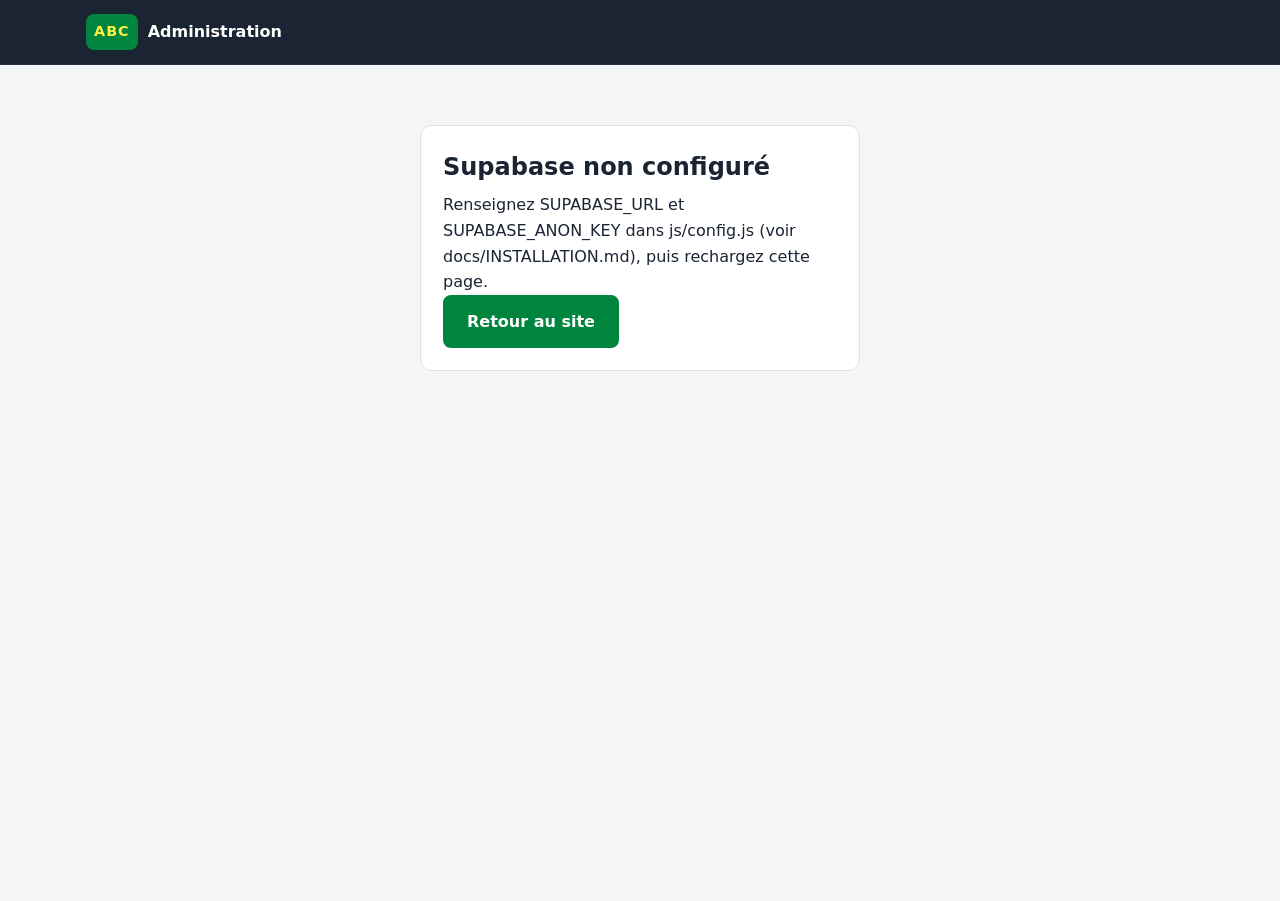
==== site/admin/index.html @ 53d3dafa "Plateforme web : modules illustrés, francophonie, admin Supabase sécurisé, éducation en ligne - Accu" ====
<!DOCTYPE html>
<html lang="fr" data-base="../">
<head>
  <meta charset="UTF-8">
  <meta name="viewport" content="width=device-width, initial-scale=1.0">
  <meta http-equiv="Content-Security-Policy" content="default-src 'self'; script-src 'self'; style-src 'self'; img-src 'self' data: https:; connect-src 'self' https://*.supabase.co wss://*.supabase.co; object-src 'none'; base-uri 'self'; form-action 'self' mailto:">
  <meta name="referrer" content="no-referrer">
  <meta name="robots" content="noindex, nofollow">
  <title>Administration — Africa Business Coaching</title>
  <meta name="theme-color" content="#1a2433">
  <link rel="icon" href="../img/favicon.svg" type="image/svg+xml">
  <link rel="manifest" href="manifest.webmanifest">
  <link rel="stylesheet" href="../css/style.css">
  <link rel="stylesheet" href="admin.css">
</head>
<body class="admin">
  <header class="header header--dark">
    <div class="container header__inner">
      <a href="../index.html" class="logo">
        <span class="logo__mark">ABC</span>
        <span class="logo__text">Administration</span>
      </a>
      <div class="admin-user" id="admin-user" hidden>
        <span id="admin-email"></span>
        <button class="btn btn--small btn--ghost-light" id="logout" type="button">Déconnexion</button>
      </div>
    </div>
  </header>

  <main>
    <!-- Connexion -->
    <section class="auth-view" id="login-view" hidden>
      <div class="panel auth-panel">
        <h1>Espace administrateur</h1>
        <p class="muted">Accès réservé au fondateur et aux administrateurs.</p>
        <form class="form form--light" id="login-form" novalidate>
          <label>Email <input type="email" name="email" required autocomplete="username" maxlength="200"></label>
          <label>Mot de passe <input type="password" name="password" required autocomplete="current-password"></label>
          <button class="btn" type="submit">Se connecter</button>
        </form>
        <p class="msg" id="login-msg" role="alert"></p>
      </div>
    </section>

    <!-- Double authentification -->
    <section class="auth-view" id="mfa-view" hidden>
      <div class="panel auth-panel">
        <h1>Double authentification</h1>
        <div id="mfa-enroll" hidden>
          <p>Première connexion : scannez ce QR code avec une application d'authentification
            (Google Authenticator, Microsoft Authenticator, Authy…) sur votre téléphone.</p>
          <img id="mfa-qr" alt="QR code de double authentification" width="200" height="200">
          <p class="muted">Ou saisissez cette clé : <code id="mfa-secret"></code></p>
        </div>
        <p id="mfa-verify-text" hidden>Saisissez le code à 6 chiffres affiché dans votre application d'authentification.</p>
        <form class="form form--light" id="mfa-form" novalidate>
          <label>Code à 6 chiffres <input type="text" name="code" inputmode="numeric" pattern="[0-9]{6}" maxlength="6" required autocomplete="one-time-code"></label>
          <button class="btn" type="submit">Valider</button>
        </form>
        <p class="msg" id="mfa-msg" role="alert"></p>
      </div>
    </section>

    <!-- Accès refusé / non configuré -->
    <section class="auth-view" id="info-view" hidden>
      <div class="panel auth-panel">
        <h1 id="info-title"></h1>
        <p id="info-text"></p>
        <a class="btn" href="../index.html">Retour au site</a>
      </div>
    </section>

    <!-- Application -->
    <div class="admin-app" id="app-view" hidden>
      <nav class="admin-nav" id="admin-nav" aria-label="Menu administration">
        <button data-view="dashboard" class="is-active">📊 Tableau de bord</button>
        <button data-view="messages">✉️ Messages</button>
        <button data-view="services">🧩 Services du site</button>
        <button data-view="settings">⚙️ Paramètres</button>
        <button data-view="courses">📚 Cours &amp; leçons</button>
        <button data-view="plans">💳 Formules</button>
        <button data-view="subscriptions">✅ Abonnements</button>
        <button data-view="users">👥 Utilisateurs</button>
        <button data-view="audit">🧾 Journal d'audit</button>
      </nav>
      <section class="admin-content">
        <p class="msg" id="app-msg" role="alert"></p>
        <div id="content"></div>
      </section>
    </div>
  </main>

  <script src="../js/vendor/supabase-2.109.0.js"></script>
  <script src="../js/config.js"></script>
  <script src="../js/data.js"></script>
  <script src="../js/common.js"></script>
  <script src="admin.js"></script>
</body>
</html>
---- site/css/style.css ----
/* ===== Variables ===== */
:root {
  --green: #00853f;
  --green-dark: #006830;
  --yellow: #fdef42;
  --red: #e31b23;
  --ink: #1a2433;
  --muted: #5b6676;
  --bg: #ffffff;
  --bg-alt: #f3f6f4;
  --border: #dde3df;
  --radius: 12px;
  --shadow: 0 4px 18px rgba(0, 0, 0, 0.07);
}

* { box-sizing: border-box; margin: 0; padding: 0; }
[hidden] { display: none !important; }

html { scroll-behavior: smooth; scroll-padding-top: 72px; }

body {
  font-family: "Segoe UI", system-ui, -apple-system, Roboto, Arial, sans-serif;
  color: var(--ink);
  background: var(--bg);
  line-height: 1.6;
}

a { color: var(--green); }

.container { width: 100%; max-width: 1140px; margin: 0 auto; padding: 0 16px; }

/* ===== Boutons ===== */
.btn {
  display: inline-block;
  background: var(--green);
  color: #fff;
  border: 2px solid var(--green);
  padding: 12px 22px;
  border-radius: 8px;
  text-decoration: none;
  font-weight: 600;
  cursor: pointer;
  font-size: 1rem;
  transition: background .2s, color .2s;
}
.btn:hover { background: var(--green-dark); border-color: var(--green-dark); }
.btn--outline { background: transparent; color: #fff; border-color: #fff; }
.btn--outline:hover { background: #fff; color: var(--green); border-color: #fff; }
.btn--small { padding: 8px 16px; }
.nav .btn--small { color: #fff; }

/* ===== En-tête ===== */
.header {
  position: sticky; top: 0; z-index: 50;
  background: #fff;
  border-bottom: 1px solid var(--border);
}
.header__inner { display: flex; align-items: center; justify-content: space-between; height: 64px; }
.logo { display: flex; align-items: center; gap: 10px; text-decoration: none; color: var(--ink); font-weight: 700; }
.logo__mark {
  background: var(--green); color: var(--yellow);
  padding: 6px 8px; border-radius: 8px; font-size: .9rem; letter-spacing: 1px;
}
.nav { display: flex; align-items: center; gap: 20px; }
.nav a { text-decoration: none; color: var(--ink); font-weight: 500; }
.nav a:hover { color: var(--green); }

.nav-toggle { display: none; background: none; border: 0; cursor: pointer; padding: 8px; }
.nav-toggle span { display: block; width: 24px; height: 3px; background: var(--ink); margin: 4px 0; border-radius: 2px; }

/* ===== Accueil ===== */
.hero {
  background: linear-gradient(135deg, var(--green-dark), var(--green) 60%, #2f9e5d);
  color: #fff;
  padding: 90px 0 100px;
  position: relative;
}
.hero::after {
  content: ""; position: absolute; left: 0; right: 0; bottom: 0; height: 6px;
  background: linear-gradient(90deg, var(--green) 33%, var(--yellow) 33% 66%, var(--red) 66%);
}
.hero__inner { max-width: 820px; }
.hero__tag { display: inline-block; background: rgba(255,255,255,.15); padding: 4px 12px; border-radius: 20px; margin-bottom: 18px; }
.hero h1 { font-size: clamp(1.9rem, 4.5vw, 3rem); line-height: 1.2; margin-bottom: 18px; }
.hero__lead { font-size: 1.1rem; opacity: .95; margin-bottom: 28px; }
.hero__actions { display: flex; flex-wrap: wrap; gap: 12px; }
.hero .hero__actions .btn:not(.btn--outline) { background: var(--yellow); border-color: var(--yellow); color: var(--ink); }
.hero .hero__actions .btn:not(.btn--outline):hover { background: #fff; border-color: #fff; }

/* ===== Sections ===== */
.section { padding: 72px 0; }
.section--alt { background: var(--bg-alt); }
.section--dark { background: var(--ink); color: #fff; }
.section--dark a { color: var(--yellow); }
.section__title { font-size: clamp(1.5rem, 3vw, 2.1rem); text-align: center; margin-bottom: 8px; }
.section__title--left { text-align: left; }
.section__subtitle { text-align: center; color: var(--muted); margin-bottom: 28px; }

/* ===== Filtres ===== */
.filters { display: flex; flex-wrap: wrap; justify-content: center; gap: 8px; margin-bottom: 28px; }
.filter {
  background: #fff; border: 1px solid var(--border); border-radius: 20px;
  padding: 8px 16px; cursor: pointer; font-size: .95rem; color: var(--ink);
}
.filter.is-active, .filter:hover { background: var(--green); color: #fff; border-color: var(--green); }

/* ===== Cartes ===== */
.grid { display: grid; grid-template-columns: repeat(auto-fill, minmax(240px, 1fr)); gap: 18px; }
.card {
  display: block; background: #fff; border: 1px solid var(--border); border-radius: var(--radius);
  padding: 22px; text-decoration: none; color: var(--ink);
  transition: transform .2s, box-shadow .2s, border-color .2s;
}
.card:hover { transform: translateY(-3px); box-shadow: var(--shadow); border-color: var(--green); }
.card__icon { font-size: 2rem; display: block; margin-bottom: 10px; }
.card h3 { font-size: 1.1rem; margin-bottom: 6px; }
.card p { color: var(--muted); font-size: .95rem; }
.card.is-hidden { display: none; }

/* ===== Fiches services ===== */
.services-grid { display: grid; grid-template-columns: repeat(auto-fill, minmax(320px, 1fr)); gap: 20px; margin-top: 28px; }
.service {
  background: #fff; border: 1px solid var(--border); border-top: 4px solid var(--green);
  border-radius: var(--radius); padding: 26px; margin-top: 24px;
}
.services-grid .service { margin-top: 0; }
.service__head { display: flex; align-items: center; gap: 14px; margin-bottom: 14px; }
.service__icon { font-size: 2.2rem; }
.service h3 { font-size: 1.25rem; }
.service__brand { color: var(--green); font-weight: 600; font-size: .9rem; }
.service > p { margin-bottom: 14px; }
.service__editions { color: var(--muted); margin-top: 14px; margin-bottom: 0 !important; }

.features { list-style: none; display: grid; grid-template-columns: repeat(auto-fill, minmax(240px, 1fr)); gap: 6px 18px; }
.features li { position: relative; padding-left: 22px; }
.features li::before { content: "✔"; position: absolute; left: 0; color: var(--green); font-weight: 700; }

.notice {
  margin-top: 24px; background: #fffbe0; border-left: 4px solid #d4b800;
  padding: 14px 18px; border-radius: 8px; font-size: .95rem;
}

/* ===== À propos ===== */
.about { display: grid; grid-template-columns: 2fr 1fr; gap: 40px; align-items: center; }
.about p { margin-bottom: 12px; }
.founder { text-align: center; background: var(--bg-alt); border-radius: var(--radius); padding: 28px; }
.founder__avatar {
  width: 84px; height: 84px; border-radius: 50%; margin: 0 auto 12px;
  background: var(--green); color: var(--yellow); display: flex; align-items: center; justify-content: center;
  font-size: 1.8rem; font-weight: 700;
}
.founder__meta { color: var(--muted); font-size: .9rem; }

/* ===== Contact ===== */
.contact { display: grid; grid-template-columns: 1fr 1fr; gap: 40px; }
.contact__list { list-style: none; margin-top: 18px; }
.contact__list li { margin-bottom: 10px; font-size: 1.05rem; }
.form { display: grid; gap: 14px; background: rgba(255,255,255,.05); padding: 24px; border-radius: var(--radius); }
.form label { display: grid; gap: 6px; font-weight: 500; font-size: .95rem; }
.form input, .form select, .form textarea {
  width: 100%; padding: 10px 12px; border-radius: 8px; border: 1px solid #3a4658;
  background: #fff; color: var(--ink); font: inherit;
}
.form__error { color: #ff8a8f; min-height: 1.2em; font-size: .9rem; }

/* ===== Pied de page ===== */
.footer { background: #111823; color: #aab4c3; padding: 20px 0; text-align: center; font-size: .9rem; }

/* ===== Mobile ===== */
@media (max-width: 860px) {
  .nav-toggle { display: block; }
  .nav {
    display: none; position: absolute; top: 64px; left: 0; right: 0;
    flex-direction: column; align-items: stretch; gap: 0;
    background: #fff; border-bottom: 1px solid var(--border);
  }
  .nav.is-open { display: flex; }
  .nav a { padding: 14px 16px; border-top: 1px solid var(--border); }
  .nav .btn--small { margin: 12px 16px; text-align: center; }
  .about, .contact { grid-template-columns: 1fr; }
  .services-grid { grid-template-columns: 1fr; }
}
@media (max-width: 420px) {
  .logo__text { font-size: .9rem; }
  .service { padding: 20px; }
}

/* =====================================================================
   V2 — Plateforme multi-services, francophonie, éducation, administration
   ===================================================================== */
body { background: var(--bg); }
img { max-width: 100%; height: auto; }
.muted { color: var(--muted); }
.narrow { max-width: 560px; }
.back { display: inline-block; margin-bottom: 14px; text-decoration: none; font-weight: 600; }
.pre { white-space: pre-wrap; max-width: 360px; }
.hp { position: absolute !important; left: -9999px; width: 1px; height: 1px; overflow: hidden; }
code { background: var(--bg-alt); padding: 2px 6px; border-radius: 4px; word-break: break-all; }

/* Drapeau du Sénégal en CSS (les drapeaux emoji ne s'affichent pas sous Windows/Edge) */
.flag-sn { display: inline-flex; width: 22px; height: 15px; border-radius: 2px; overflow: hidden; vertical-align: -2px; box-shadow: 0 0 0 1px rgba(255,255,255,.4); }
.flag-sn span { flex: 1; }
.flag-sn span:nth-child(1) { background: var(--green); }
.flag-sn span:nth-child(2) { background: var(--yellow); position: relative; }
.flag-sn span:nth-child(2)::after { content: "★"; color: var(--green); font-size: 9px; position: absolute; left: 50%; top: 50%; transform: translate(-50%, -52%); }
.flag-sn span:nth-child(3) { background: var(--red); }

/* Boutons supplémentaires */
.btn--ghost { background: transparent; color: var(--green); }
.btn--ghost:hover { background: var(--green); color: #fff; }
.btn--ghost-light { background: transparent; border-color: rgba(255,255,255,.6); }
.btn--danger { background: #fff; color: var(--red); border-color: var(--red); }
.btn--danger:hover { background: var(--red); border-color: var(--red); color: #fff; }
.btn:disabled { opacity: .55; cursor: not-allowed; }
.linkbtn { background: none; border: 0; color: var(--green); cursor: pointer; text-decoration: underline; font: inherit; justify-self: start; }
.nav__student { color: var(--green) !important; font-weight: 600 !important; }

/* Accueil */
.hero { padding: 64px 0 40px; }
.hero__grid { display: grid; grid-template-columns: 1.1fr 1fr; gap: 40px; align-items: center; }
.hero__visual img { width: 100%; filter: drop-shadow(0 18px 30px rgba(0,0,0,.25)); }
.stats { list-style: none; display: grid; grid-template-columns: repeat(4, 1fr); gap: 14px; margin-top: 40px; }
.stats li { background: rgba(255,255,255,.12); border: 1px solid rgba(255,255,255,.2); border-radius: var(--radius); padding: 16px; text-align: center; }
.stats strong { display: block; font-size: 1.8rem; color: var(--yellow); line-height: 1.1; }
.stats span { font-size: .9rem; opacity: .95; }

/* Cartes modules avec image */
.grid--modules { grid-template-columns: repeat(auto-fill, minmax(270px, 1fr)); gap: 22px; }
.card--module { padding: 0; overflow: hidden; display: flex; flex-direction: column; }
.card__media { position: relative; aspect-ratio: 16 / 10; background: var(--bg-alt); display: flex; align-items: center; justify-content: center; }
.card__media img { width: 100%; height: 100%; object-fit: cover; transition: transform .35s; }
.card--module:hover .card__media img { transform: scale(1.04); }
.card__pole { position: absolute; left: 12px; top: 12px; background: rgba(26,36,51,.85); color: #fff; font-size: .75rem; font-weight: 600; padding: 4px 10px; border-radius: 20px; }
.card__pole--static { position: static; display: inline-block; margin-bottom: 8px; background: var(--green); }
.card__body { padding: 18px 20px 20px; display: flex; flex-direction: column; gap: 6px; flex: 1; }
.card__features { list-style: none; margin: 4px 0 6px; font-size: .9rem; color: var(--ink); }
.card__features li { padding-left: 18px; position: relative; }
.card__features li::before { content: "✔"; position: absolute; left: 0; color: var(--green); font-size: .8rem; }
.card__more { margin-top: auto; color: var(--green); font-weight: 700; font-size: .95rem; }
.card__icon--big { font-size: 5rem; }
.badge { display: inline-block; align-self: flex-start; background: #fff8c2; color: #6b5a00; font-size: .78rem; font-weight: 700; padding: 3px 10px; border-radius: 20px; }
.badge--new { background: var(--red); color: #fff; margin-bottom: 12px; }

/* Francophonie */
.regions { display: grid; grid-template-columns: repeat(auto-fill, minmax(300px, 1fr)); gap: 18px; }
.region { background: #fff; border: 1px solid var(--border); border-radius: var(--radius); padding: 20px; }
.region h3 { font-size: 1.05rem; margin-bottom: 10px; color: var(--green-dark); }
.chips { list-style: none; display: flex; flex-wrap: wrap; gap: 8px; }
.chips li, .chip { background: var(--bg-alt); border: 1px solid var(--border); border-radius: 20px; padding: 5px 12px; font-size: .9rem; }
.chip { cursor: pointer; font: inherit; color: var(--ink); }
.chip.is-active, .chip:hover { background: var(--green); color: #fff; border-color: var(--green); }

/* Éducation (accueil) */
.edu { display: grid; grid-template-columns: 1fr 1fr; gap: 40px; align-items: center; }
.edu p { margin-bottom: 14px; }
.edu__visual img { border-radius: var(--radius); box-shadow: var(--shadow); }
.features--one { grid-template-columns: 1fr; margin-bottom: 22px; }

/* À propos */
.pillars { list-style: none; display: grid; grid-template-columns: 1fr 1fr; gap: 12px; margin-top: 16px; }
.pillars li { background: #fff; border: 1px solid var(--border); border-left: 4px solid var(--green); border-radius: 8px; padding: 12px 14px; }
.pillars strong { display: block; }
.pillars span { color: var(--muted); font-size: .9rem; }

/* Formulaires */
.form__row { display: grid; grid-template-columns: repeat(auto-fit, minmax(180px, 1fr)); gap: 14px; }
.form__ok { color: #7ee2a8 !important; }
.form--light { background: #fff; border: 1px solid var(--border); }
.form--light input, .form--light select, .form--light textarea { border-color: var(--border); }
.form--wide { max-width: 860px; }
.check { display: flex !important; align-items: center; gap: 8px; grid-template-columns: none !important; }
.check input { width: auto !important; }

/* Messages */
.msg { min-height: 1.2em; margin: 12px 0; font-size: .95rem; }
.msg:empty { margin: 0; }
.msg--ok { color: var(--green-dark); background: #e7f6ed; padding: 10px 14px; border-radius: 8px; }
.msg--error { color: #9b1117; background: #fde8e9; padding: 10px 14px; border-radius: 8px; }
.msg--info { color: #5b4a00; background: #fffbe0; padding: 10px 14px; border-radius: 8px; }

/* Pied de page */
.footer { text-align: left; padding: 40px 0 0; }
.footer__grid { display: grid; grid-template-columns: 2fr 1fr 1fr; gap: 24px; padding-bottom: 24px; }
.footer__grid a { display: block; color: #d5dce6; text-decoration: none; margin-bottom: 6px; }
.footer__grid a:hover { color: var(--yellow); }
.footer__brand { color: #fff; font-weight: 700; font-size: 1.1rem; margin-bottom: 6px; }
.footer__title { color: #fff; font-weight: 600; margin-bottom: 8px; }
.footer__bottom { border-top: 1px solid #253043; padding: 16px; text-align: center; }

/* Page module */
.module-hero { background: linear-gradient(180deg, var(--bg-alt), #fff); padding: 48px 0; }
.module-hero__grid { display: grid; grid-template-columns: 1fr 1fr; gap: 40px; align-items: center; }
.module-hero h1 { font-size: clamp(1.8rem, 4vw, 2.6rem); line-height: 1.2; margin-bottom: 8px; }
.module-hero__pole { color: var(--green); font-weight: 700; text-transform: uppercase; letter-spacing: .5px; font-size: .85rem; }
.module-hero__lead { font-size: 1.08rem; margin: 12px 0 24px; color: #2c3747; }
.module-hero__visual img { border-radius: 16px; box-shadow: var(--shadow); }
.features--cards { grid-template-columns: repeat(auto-fill, minmax(260px, 1fr)); gap: 14px; margin-top: 20px; }
.features--cards li { background: #fff; border: 1px solid var(--border); border-radius: 10px; padding: 14px 14px 14px 40px; }
.features--cards li::before { left: 14px; top: 14px; }
.grid--mini { grid-template-columns: repeat(auto-fill, minmax(170px, 1fr)); gap: 14px; margin-top: 18px; }
.card--mini { padding: 0; overflow: hidden; font-weight: 600; font-size: .92rem; }
.card--mini img { aspect-ratio: 16 / 10; object-fit: cover; width: 100%; display: block; }
.card--mini span { display: block; padding: 10px 12px; }

/* Éducation */
.tabs { display: flex; gap: 6px; margin-bottom: 12px; }
.tab { flex: 1; padding: 10px; border: 1px solid var(--border); background: #fff; border-radius: 8px; cursor: pointer; font: inherit; font-weight: 600; }
.tab.is-active { background: var(--green); color: #fff; border-color: var(--green); }
.levels { display: flex; flex-wrap: wrap; justify-content: center; gap: 8px; margin-bottom: 24px; }
.grid--courses { grid-template-columns: repeat(auto-fill, minmax(260px, 1fr)); }
.card--course h3 { margin-bottom: 6px; }
.grid--plans { grid-template-columns: repeat(auto-fill, minmax(230px, 1fr)); gap: 16px; }
.plan { background: #fff; border: 1px solid var(--border); border-top: 4px solid var(--yellow); border-radius: var(--radius); padding: 22px; text-align: center; }
.plan__price { font-size: 1.6rem; font-weight: 800; color: var(--green-dark); margin: 6px 0; }
.plan .btn { margin-top: 12px; }
.course { display: grid; grid-template-columns: 300px 1fr; gap: 24px; margin-top: 24px; }
.course__outline { background: var(--bg-alt); border-radius: var(--radius); padding: 18px; align-self: start; }
.course__outline h2 { font-size: 1.1rem; margin-bottom: 10px; }
.course__outline ol { padding-left: 20px; display: grid; gap: 6px; }
.lesson-link { width: 100%; text-align: left; background: #fff; border: 1px solid var(--border); border-radius: 8px; padding: 8px 10px; cursor: pointer; font: inherit; display: flex; justify-content: space-between; gap: 8px; align-items: center; }
.lesson-link:hover { border-color: var(--green); }
.course__lesson { background: #fff; border: 1px solid var(--border); border-radius: var(--radius); padding: 24px; min-height: 240px; }
.course__lesson h2 { margin-bottom: 14px; }
.lesson-text { margin-bottom: 12px; white-space: pre-wrap; }
.tag { font-size: .75rem; white-space: nowrap; background: #fde8e9; color: #9b1117; padding: 2px 8px; border-radius: 12px; }
.tag--free { background: #e7f6ed; color: var(--green-dark); }
.panels { display: grid; grid-template-columns: 1fr 1fr; gap: 20px; }
.panel { background: #fff; border: 1px solid var(--border); border-radius: var(--radius); padding: 22px; margin-bottom: 20px; }
.panel h2 { font-size: 1.15rem; margin-bottom: 12px; }
.panel .form--light { border: 0; padding: 0; }

/* Tableaux */
.table-wrap { overflow-x: auto; border: 1px solid var(--border); border-radius: var(--radius); background: #fff; }
.table { width: 100%; border-collapse: collapse; font-size: .92rem; }
.table th, .table td { padding: 10px 12px; text-align: left; border-bottom: 1px solid var(--border); vertical-align: top; }
.table th { background: var(--bg-alt); font-weight: 700; white-space: nowrap; }
.status { display: inline-block; padding: 2px 10px; border-radius: 12px; font-size: .8rem; font-weight: 600; background: var(--bg-alt); white-space: nowrap; }
.status--active, .status--traite { background: #e7f6ed; color: var(--green-dark); }
.status--en_attente, .status--nouveau { background: #fffbe0; color: #6b5a00; }
.status--refusee, .status--expiree { background: #fde8e9; color: #9b1117; }
.status--admin { background: var(--ink); color: #fff; }

@media (max-width: 860px) {
  .hero__grid, .edu, .module-hero__grid, .course, .panels { grid-template-columns: 1fr; }
  .hero__visual { order: -1; max-width: 420px; margin: 0 auto; }
  .stats { grid-template-columns: repeat(2, 1fr); }
  .pillars { grid-template-columns: 1fr; }
  .footer__grid { grid-template-columns: 1fr; }
}
---- site/admin/admin.css ----
/* Espace administrateur */
.header--dark { background: var(--ink); border-bottom-color: #253043; }
.header--dark .logo { color: #fff; }
.admin-user { display: flex; align-items: center; gap: 12px; color: #d5dce6; font-size: .9rem; }
.admin main { min-height: calc(100vh - 64px); background: var(--bg-alt); }
.auth-view { display: flex; justify-content: center; padding: 60px 16px; }
.auth-panel { width: 100%; max-width: 440px; }
.auth-panel h1 { font-size: 1.5rem; margin-bottom: 6px; }
#mfa-qr { display: block; margin: 14px auto; background: #fff; border: 1px solid var(--border); border-radius: 8px; padding: 6px; }
.admin-app { display: grid; grid-template-columns: 240px 1fr; min-height: calc(100vh - 64px); }
.admin-nav { background: #fff; border-right: 1px solid var(--border); padding: 16px 10px; display: flex; flex-direction: column; gap: 4px; }
.admin-nav button { text-align: left; background: none; border: 0; padding: 10px 12px; border-radius: 8px; font: inherit; cursor: pointer; color: var(--ink); }
.admin-nav button:hover { background: var(--bg-alt); }
.admin-nav button.is-active { background: var(--green); color: #fff; font-weight: 600; }
.admin-content { padding: 24px; min-width: 0; }
.admin-content h1 { font-size: 1.5rem; margin-bottom: 16px; }
.kpis { display: grid; grid-template-columns: repeat(auto-fill, minmax(180px, 1fr)); gap: 14px; margin-bottom: 16px; }
.kpi { background: #fff; border: 1px solid var(--border); border-left: 4px solid var(--green); border-radius: var(--radius); padding: 16px; }
.kpi strong { display: block; font-size: 1.8rem; color: var(--green-dark); }
.kpi span { color: var(--muted); font-size: .9rem; }
.actions { display: flex; flex-wrap: wrap; gap: 6px; }
.thumb { width: 72px; height: 45px; object-fit: cover; border-radius: 6px; }
.preview { max-width: 320px; border-radius: 8px; border: 1px solid var(--border); }
@media (max-width: 860px) {
  .admin-app { grid-template-columns: 1fr; }
  .admin-nav { flex-direction: row; overflow-x: auto; border-right: 0; border-bottom: 1px solid var(--border); }
  .admin-nav button { white-space: nowrap; }
  .admin-user span { display: none; }
}
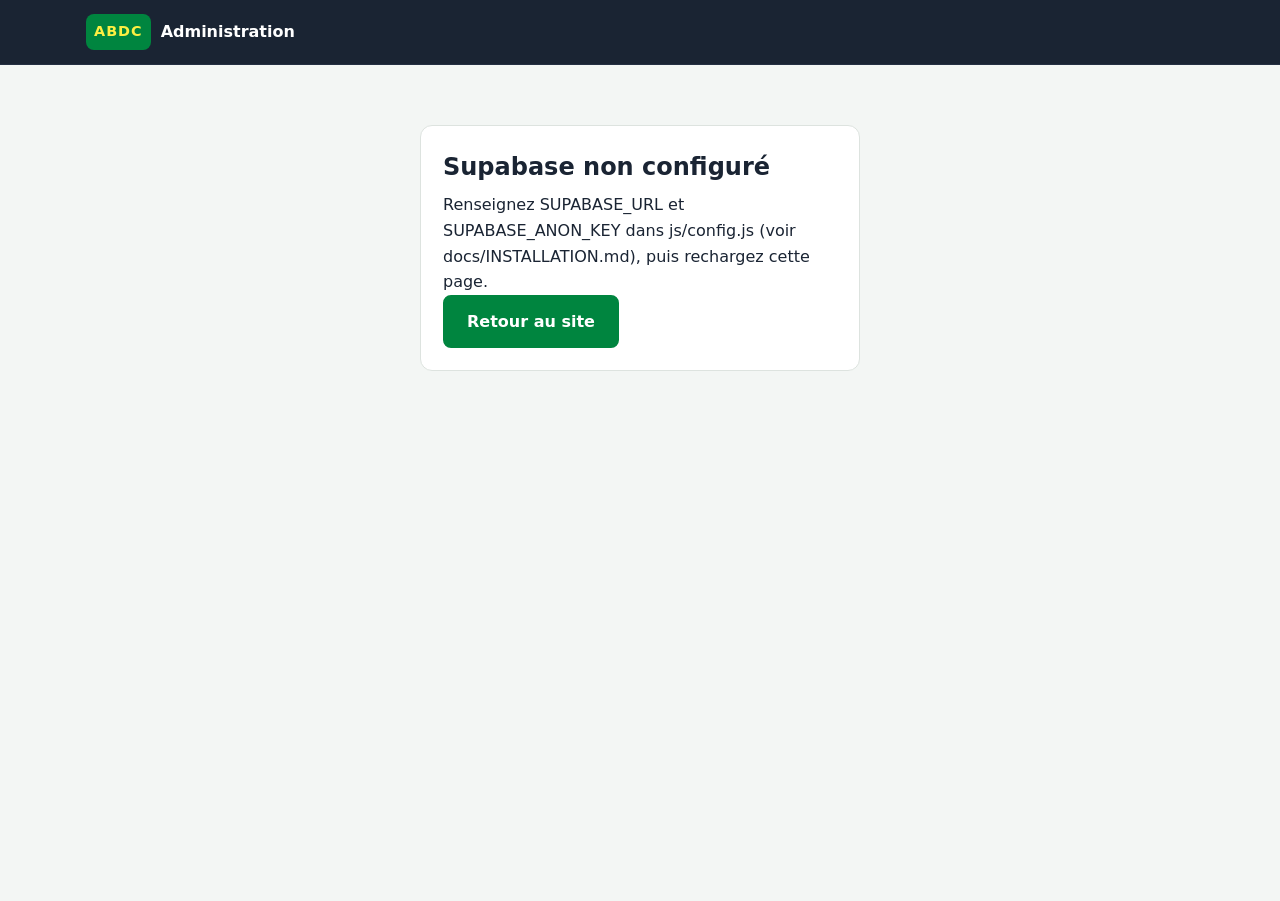
==== commit d524c64c: "Nouveau nom Africa Business Development Consulting, images transparentes, socle des cours - Nom remp" ====
--- a/site/admin/index.html
+++ b/site/admin/index.html
@@ -6,7 +6,7 @@
   <meta http-equiv="Content-Security-Policy" content="default-src 'self'; script-src 'self'; style-src 'self'; img-src 'self' data: https:; connect-src 'self' https://*.supabase.co wss://*.supabase.co; object-src 'none'; base-uri 'self'; form-action 'self' mailto:">
   <meta name="referrer" content="no-referrer">
   <meta name="robots" content="noindex, nofollow">
-  <title>Administration — Africa Business Coaching</title>
+  <title>Administration — Africa Business Development Consulting</title>
   <meta name="theme-color" content="#1a2433">
   <link rel="icon" href="../img/favicon.svg" type="image/svg+xml">
   <link rel="manifest" href="manifest.webmanifest">
@@ -17,7 +17,7 @@
   <header class="header header--dark">
     <div class="container header__inner">
       <a href="../index.html" class="logo">
-        <span class="logo__mark">ABC</span>
+        <span class="logo__mark">ABDC</span>
         <span class="logo__text">Administration</span>
       </a>
       <div class="admin-user" id="admin-user" hidden>
--- a/site/css/style.css
+++ b/site/css/style.css
@@ -347,3 +347,16 @@
   .pillars { grid-template-columns: 1fr; }
   .footer__grid { grid-template-columns: 1fr; }
 }
+
+/* Leçons riches */
+.lesson-h { font-size: 1.15rem; margin: 22px 0 10px; color: var(--green-dark); }
+.lesson-list { margin: 0 0 14px 22px; display: grid; gap: 4px; }
+.course-meta { color: var(--muted); font-size: .88rem; margin: 2px 0 8px; }
+.lesson-link__title { display: flex; flex-direction: column; gap: 2px; }
+.lesson-link__title small { font-size: .78rem; }
+.module-course { margin-top: 18px; padding: 16px 18px; background: #fff; border: 1px solid var(--border); border-left: 4px solid var(--yellow); border-radius: 10px; }
+.card__media { background: linear-gradient(160deg, #f6faf7, #eef3f8); }
+
+@media (min-width: 861px) and (max-width: 1150px) {
+  .logo__text { display: none; }
+}
